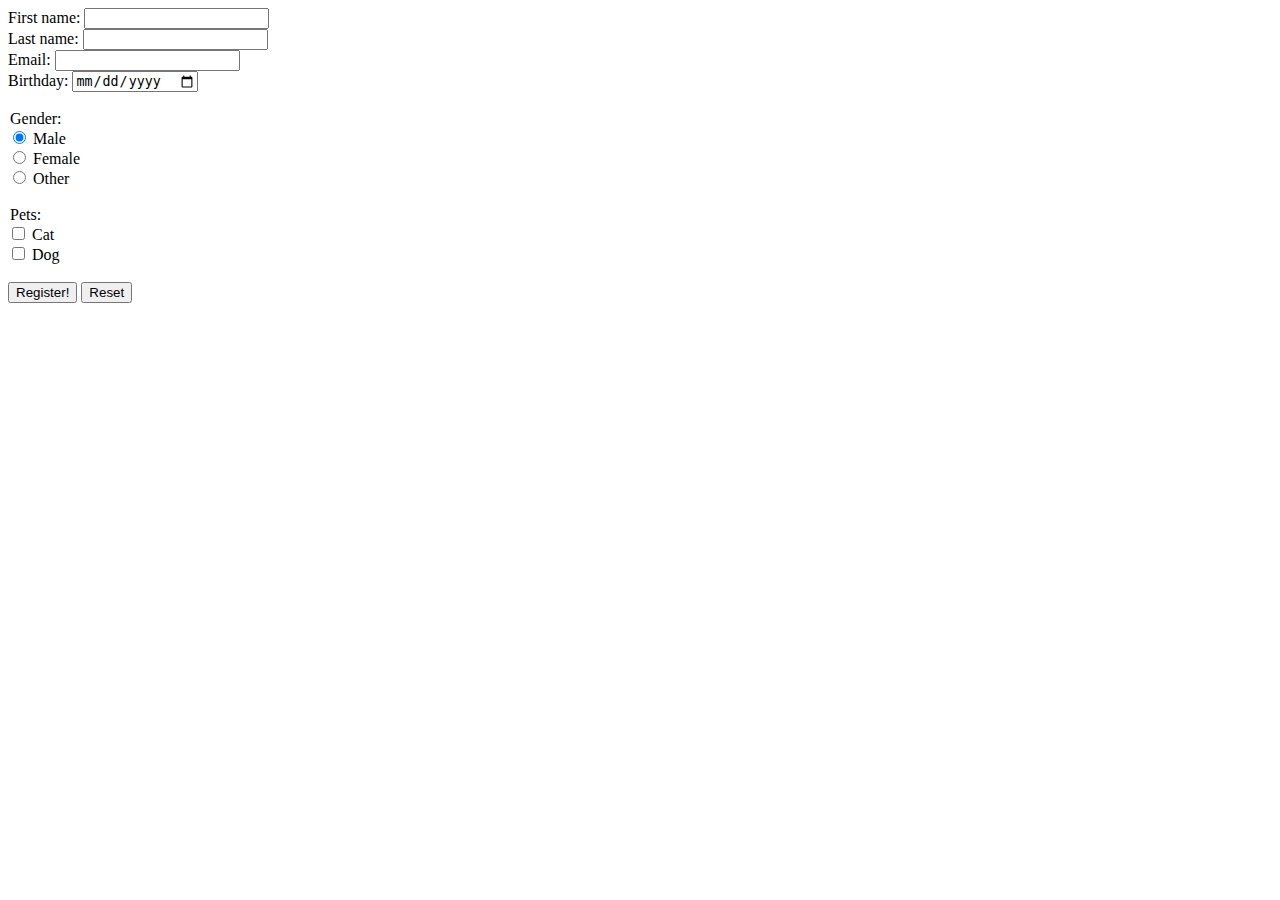
==== 04-html-5/register.html @ aa1bab47 "add index page, newpage and register form" ====
<!DOCTYPE html>
<html lang="en">

<head>
    <meta charset="UTF-8">
    <meta http-equiv="X-UA-Compatible" content="IE=edge">
    <meta name="viewport" content="width=device-width, initial-scale=1.0">
    <title>Register</title>
</head>

<body>
    <form action="">
        <label for="first-name">First name:</label>
        <input type="text" id="first-name">

        <br>

        <label for="last-name">Last name:</label>
        <input type="text" id="last-name">

        <br>

        <label for="email">Email:</label>
        <input type="email" id="email" required>

        <br>

        <label for="birthday">Birthday:</label>
        <input type="date" id="birthday">

        <br><br>

        <legend>Gender:</legend>

        <div>
            <input type="radio" id="male" name="gender" checked>
            <label for="male">Male</label>
        </div>
        <div>
            <input type="radio" id="female" name="gender">
            <label for="female">Female</label>
        </div>
        <div>
            <input type="radio" id="other" name="gender">
            <label for="other">Other</label>
        </div>

        <br>

        <legend>Pets:</legend>
        <div>
            <input type="checkbox" id="cat" name="cat">
            <label for="cat">Cat</label>
        </div>
        <div>
            <input type="checkbox" id="dog" name="dog">
            <label for="dog">Dog</label>
        </div>
        <div></div>




        <br>

        <input type="submit" value="Register!">
        <input type="reset">

    </form>
</body>

</html>
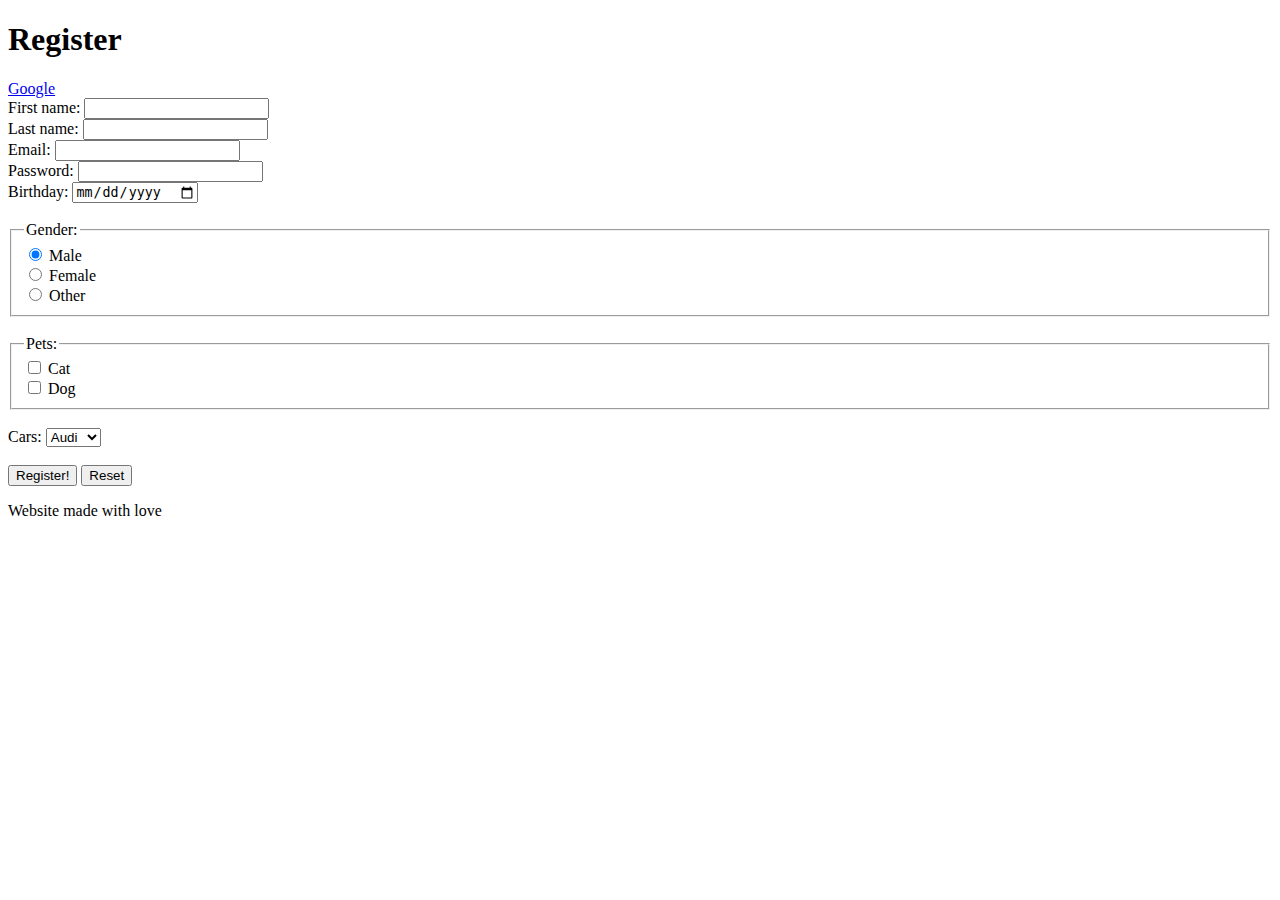
==== commit b4be5262: "add select element and semantic tags to register form" ====
--- a/04-html-5/register.html
+++ b/04-html-5/register.html
@@ -9,64 +9,104 @@
 </head>
 
 <body>
-    <form action="">
-        <label for="first-name">First name:</label>
-        <input type="text" id="first-name">
+    <header>
+        <h1>Register</h1>
+    </header>
 
-        <br>
+    <nav>
+        <a href="https://www.google.com">Google</a>
+    </nav>
 
-        <label for="last-name">Last name:</label>
-        <input type="text" id="last-name">
+    <main>
+        <form action="/action_page.php" method="post">
+            <label for="firstName">First name:</label>
+            <input type="text" id="firstName" name="firstName">
 
-        <br>
+            <br>
 
-        <label for="email">Email:</label>
-        <input type="email" id="email" required>
+            <label for="lastName">Last name:</label>
+            <input type="text" id="lastName" name="lastName">
 
-        <br>
+            <br>
 
-        <label for="birthday">Birthday:</label>
-        <input type="date" id="birthday">
+            <label for="email">Email:</label>
+            <input type="email" id="email" name="email" required>
 
-        <br><br>
+            <br>
 
-        <legend>Gender:</legend>
+            <label for="password">Password:</label>
+            <input type="password" id="password" name="password" minlength="8" required>
 
-        <div>
-            <input type="radio" id="male" name="gender" checked>
-            <label for="male">Male</label>
-        </div>
-        <div>
-            <input type="radio" id="female" name="gender">
-            <label for="female">Female</label>
-        </div>
-        <div>
-            <input type="radio" id="other" name="gender">
-            <label for="other">Other</label>
-        </div>
+            <br>
 
-        <br>
+            <label for="birthday">Birthday:</label>
+            <input type="date" id="birthday" name="birthday">
 
-        <legend>Pets:</legend>
-        <div>
-            <input type="checkbox" id="cat" name="cat">
-            <label for="cat">Cat</label>
-        </div>
-        <div>
-            <input type="checkbox" id="dog" name="dog">
-            <label for="dog">Dog</label>
-        </div>
-        <div></div>
+            <br><br>
 
+            <fieldset>
+                <legend>Gender:</legend>
 
+                <div>
+                    <input type="radio" id="genderChoice1" name="gender" value="male" checked>
+                    <label for="genderChoice1">Male</label>
+                </div>
+                <div>
+                    <input type="radio" id="genderChoice2" name="gender" value="female">
+                    <label for="genderChoice2">Female</label>
+                </div>
+                <div>
+                    <input type="radio" id="genderChoice3" name="gender" value="other">
+                    <label for="genderChoice3">Other</label>
+                </div>
+            </fieldset>
 
+            <br>
 
-        <br>
+            <fieldset>
+                <legend>Pets:</legend>
+                <div>
+                    <input type="checkbox" id="petsChoice1" name="cat" value="cat">
+                    <label for="petsChoice1">Cat</label>
+                </div>
+                <div>
+                    <input type="checkbox" id="petsChoice2" name="dog" value="dog">
+                    <label for="petsChoice2">Dog</label>
+                </div>
+            </fieldset>
 
-        <input type="submit" value="Register!">
-        <input type="reset">
+            <br>
 
-    </form>
+            <label for="cars">Cars:</label>
+            <select id="cars" name="cars">
+                <option value="volvo">Volvo</option>
+                <option value="audi" selected>Audi</option>
+            </select>
+
+            <br><br>
+
+            <input type="submit" value="Register!">
+            <input type="reset">
+
+        </form>
+    </main>
+
+    <footer>
+        <p>Website made with love</p>
+    </footer>
+
 </body>
 
-</html>+</html>
+
+<!-- Query strings:
+(name=value)
+?firstName=fake
+&lastName=man
+&email=fake%40gmail.com (URL encoding)
+&password=11223344
+&birthday=2023-03-08
+&gender=female
+&cat=cat
+&dog=dog
+&cars=volvo -->